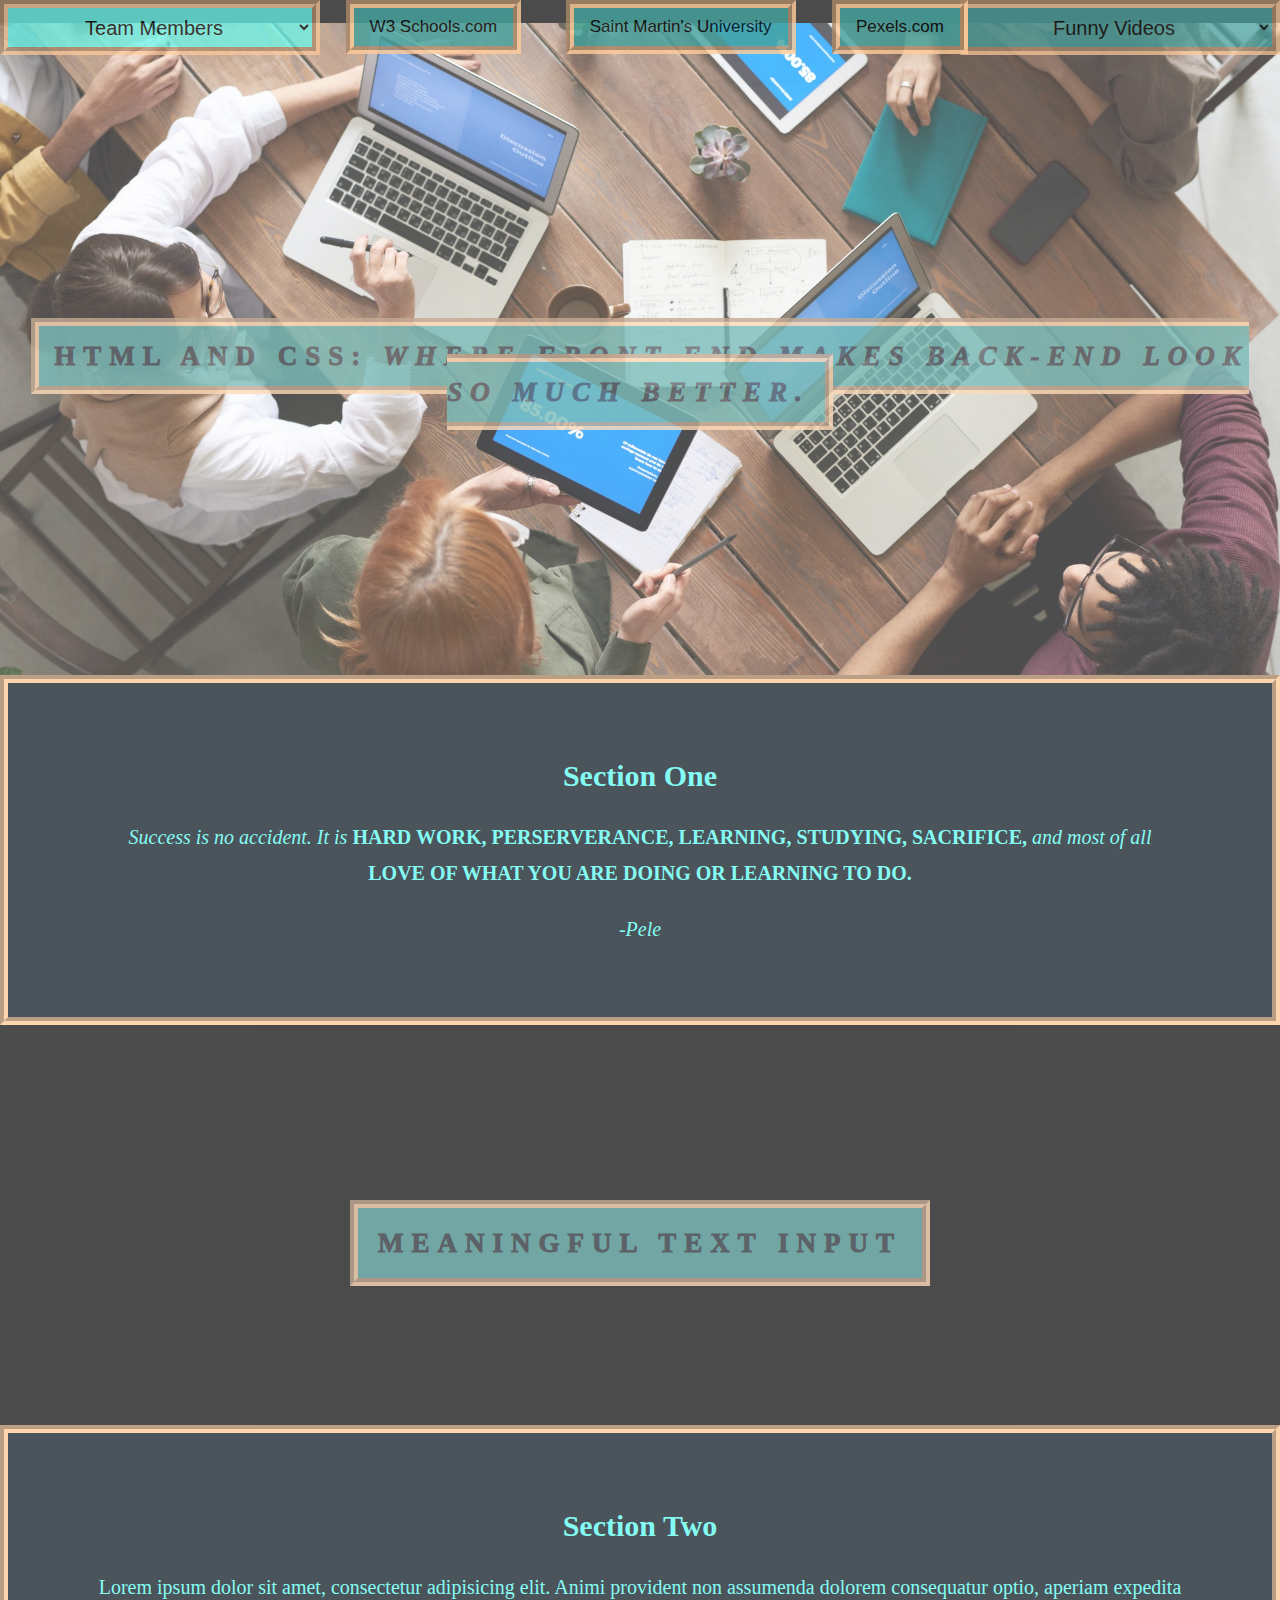
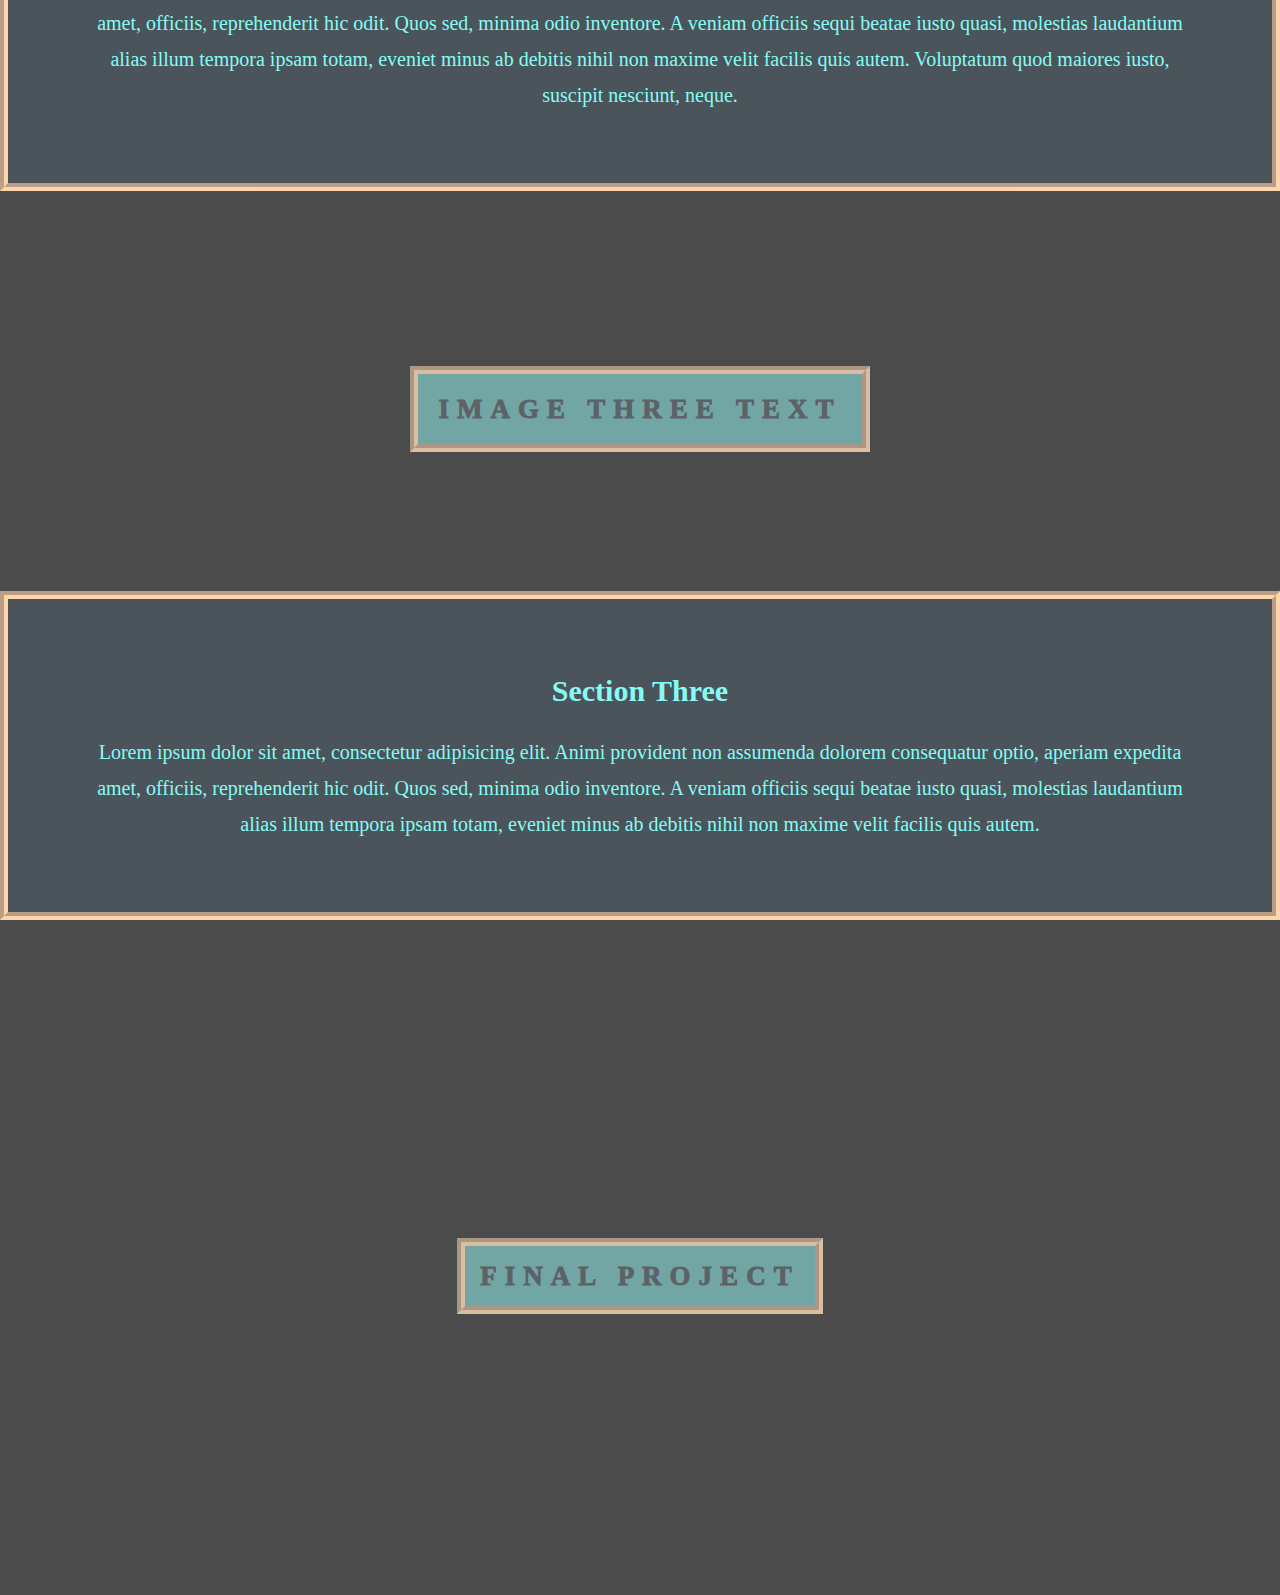
==== html/index.html @ 840dafd8 "first commit" ====
<!DOCTYPE html>

<html lang="en">
<head>
  <meta charset="UTF-8">
  <meta name="viewport" content="width=device-width, initial-scale=1.0">
  <meta http-equiv="X-UA-Compatible" content="ie=edge">
  <title>Parallax Website</title>
  <link rel="stylesheet" href="css/style.css">

</head>

<div>
<select name="Drop down" class="Drop1" onchange="location=this.value;">
  <option value="">Team Members </option>
  <option value="https://www.linkedin.com/in/tylercantu">Tyler</option>
  <option value="https://www.linkedin.com/in/willis-anthony">Anthony</option>
  <option value="https://www.linkedin.com/in/coltonhveem">Colton</option>
  <option value="https://www.linkedin.com/in/jwforeman">Jeremy</option>
</select>
<select name="Drop down" class="Drop2" onchange="location=this.value;">
  <option value="">Funny Videos</option>
  <option value="https://youtu.be/du-TY1GUFGk">It is Wednesday my dudes!</option> 
  <option value="https://youtube.com/shorts/z74-9gDhkZs?feature" target="_blank">Choking on Boba</option>
  <option value="https://youtube.com/shorts/tEdVIAk9_3w?feature" target="_blank">Will Ferrell Rent</option>
  <option value="https://youtube.com/shorts/TSDZQbhJCCU?feature" target="_blank">Hopping in the truck</option>
</select>
</div>

<div>
<div class="tab1">
  <form action='https://www.stmartin.edu';"method="get" target="_blank">
    <button type="submit">Saint Martin's University</button></form>
</div>
<div class="tab2">
  <form action='https://www.w3schools.com/';"method="get" target="_blank"></button>
    <button type="submit">W3 Schools.com</button></form>
  </div>
  <div class="tab3">
    <form action='https://www.pexels.com/';"method="get" target="_blank"></button>
      <button type="submit">Pexels.com</button></form>
    </div>
</div>

<body>

  
  <div class="pimg1">
    <div class="ptext">
      <span class="border"> 
        <b>HTML and CSS:</b> <i>Where Front-End makes Back-End look so much better.</i>
      </span>
    </div>
  </div>
<!--We can combine all three sections into one because 
I made them all the same with CSS anyways-->
<section class="section section-light"> 
  <h2>Section One</h2>
  <p>
<blockquote><em>Success is no accident. It is</em> <strong>HARD WORK,</strong> <strong>PERSERVERANCE,</strong> <strong>LEARNING,</strong> <strong>STUDYING,</strong> <strong>SACRIFICE,</strong> <em>and most of all</em> <strong>LOVE OF WHAT YOU ARE DOING OR LEARNING TO DO.</strong></blockquote>
<p><cite>-Pele</cite></p>

  </p>
</section>

<div class="pimg2">
  <div class="ptext">
    <span class="border trans">
      Meaningful text input
    </span>
  </div>
</div>

<section class="section section-light">
  <h2>Section Two</h2>
  <p>
    Lorem ipsum dolor sit amet, consectetur adipisicing elit. Animi provident non assumenda dolorem consequatur optio, aperiam expedita amet, officiis, reprehenderit hic odit. Quos sed, minima odio inventore. A veniam officiis sequi beatae iusto quasi, molestias laudantium alias illum tempora ipsam totam, eveniet minus ab debitis nihil non maxime velit facilis quis autem. Voluptatum quod maiores iusto, suscipit nesciunt, neque.
  </p>
</section>

<div class="pimg3">
  <div class="ptext">
    <span class="border trans">
      Image Three Text
    </span>
  </div>
</div>
<section class="section section-light">
  <h2>Section Three</h2>
  <p>
    Lorem ipsum dolor sit amet, consectetur adipisicing elit. Animi provident non assumenda dolorem consequatur optio, aperiam expedita amet, officiis, reprehenderit hic odit. Quos sed, minima odio inventore. A veniam officiis sequi beatae iusto quasi, molestias laudantium alias illum tempora ipsam totam, eveniet minus ab debitis nihil non maxime velit facilis quis autem.
  </p>
</section>

<div class="pimg1">
  <div class="ptext">
    <span class="border">
      FINAL PROJECT
    </span>
  </div>
</div>

</body>
</html>
---- html/css/style.css ----
body, html{
    height:100%;
    margin:0px;
    font-size:20px;
    font-family:"Playfair Display", serif;
    font-weight:400;
    line-height:1.8em;
  }

.Drop1:hover, .Drop2:hover{
  background-color: #66FCF1;
}
  .Drop1{ /*This is the drop down on the left side*/
    background-color:#45A29E;
    color: #000000;
    width:25%;
    height: 55px;
    text-align: center;
    font-size: 20px;
    opacity: .7;
    border-style: groove;
    border-width: 8px;
    border-color:#FFCB9A;
    position: fixed;

  }
  .Drop2{/*This is the drop down on the right side*/
    background-color:#45A29E;
    color: #000000;
    width:25%;
    height: 55px;
    text-align: center;
    font-size: 20px;
    opacity: .7;
    border-style: groove;
    border-width: 8px;
    border-color:#FFCB9A;
    position: fixed;
    right: 0%;
  } 
  /* Style the tab */
.tab1 {
  left: 44.2%;
  overflow: hidden;
  position: fixed;
  opacity: .9;

}
.tab2 {
  left: 27%;
  overflow: hidden;
  position: fixed;
  opacity: .9;
}
.tab3 {
  left: 65%;
  overflow: hidden;
  position: fixed;
  opacity: .9;
}

/* Style the buttons inside the tab */
.tab1 button, .tab2 button, .tab3 button {
  background-color:#45A29E;
  border-color:#000000;
  outline: none;
  cursor: pointer;
  padding: 9px 16px ;
  transition: 0.3s;
  font-size: 17px;
  opacity: .9;
  border-style: groove;
  border-width: 8px;
  border-color:#FFCB9A;
}

/* Change background color of buttons on hover */
.tab1 button:hover {
  background-color: #66FCF1;
}
.tab2 button:hover {
  background-color: #66FCF1;
}
.tab3 button:hover {
  background-color: #66FCF1;
}
/* Create an active/current tablink class */
.tab button.active {
  background-color: #FFCB9A;
}

/* Style the tab content */
.tabcontent {
  display: none;
  padding: 6px 12px;
  border: 10px solid #000000;
  border-top: none;
}

  .pimg1, .pimg2, .pimg3{
    position:relative;
    opacity: 0.7;
    background-position: center;
    background-size:contain;
    background-repeat: no-repeat;
    z-index: -1;
    background-attachment: fixed;
    border: #66FCF1;
    
  }
  .pimg1{
    background-image:  url('../img/image1.jpg');
    min-height: 75%;
    background-color: #000000;
    /*border-radius: 50%; this changes the shape of the image to round
    border: #66FCF1; */ 
    
    
  }
  .pimg2{
    background-image: url('../img/image2.jpg');
    min-height: 400px;
    background-color: #000000;
    /*border-radius: 50%; this changes the shape of the image to round
    border: #66FCF1; */ 
    
  }
  .pimg3{
    background-image: url('../img/image3.jpg');
    min-height: 400px;
    background-color: #000000;
    /*border-radius: 50%; this changes the shape of the image to round
    border: #66FCF1; */ 
  }
  
  .section{
    text-align: center;
    padding: 50px 80px;
  }
  
   .section-light{
    background-color:#1F2833;
    color:#66FCF1;
    opacity: .8;
    border-style: groove;
    border-width: 8px;
    border-color:#FFCB9A;
  }
  /*
  .section-medium{
    background-color:#1F2833;
    color: #66FCF1;
    opacity: .8;
  }
   
  
  .section-dark{
    background-color:#1F2833;
    color: #66FCF1;
    opacity: .8;
  }
  */
  
  .ptext{
    position: absolute;
    top:50%;
    width: 100%;
    text-align: center;
    color:#66FCF1 ;
    font-size: 27px;
    letter-spacing: 8px;
    text-transform: uppercase;
  }
  
  .ptext .border{ /* This is adjusting the ptext that changes the background color and 
    font color of the first and last text boxes */
    background-color:#45A29E;
    color: #1F2833;
    padding:15px;
    opacity: #000;
    opacity:  .8;
    font-weight: 1000;
    border-style: groove;
    border-width: 8px;
    border-color:#FFCB9A;
  }
  
  .ptext .border.trans{/* This is adjusting the ptext that changes the background color and 
    font color of the 2nd and 3rd text boxes */
    background-color:#45A29E;
    color: #1F2833;
    padding:20px;
    opacity: .8;
    border-style: groove;
    border-width: 8px;
    border-color:#FFCB9A;
  }
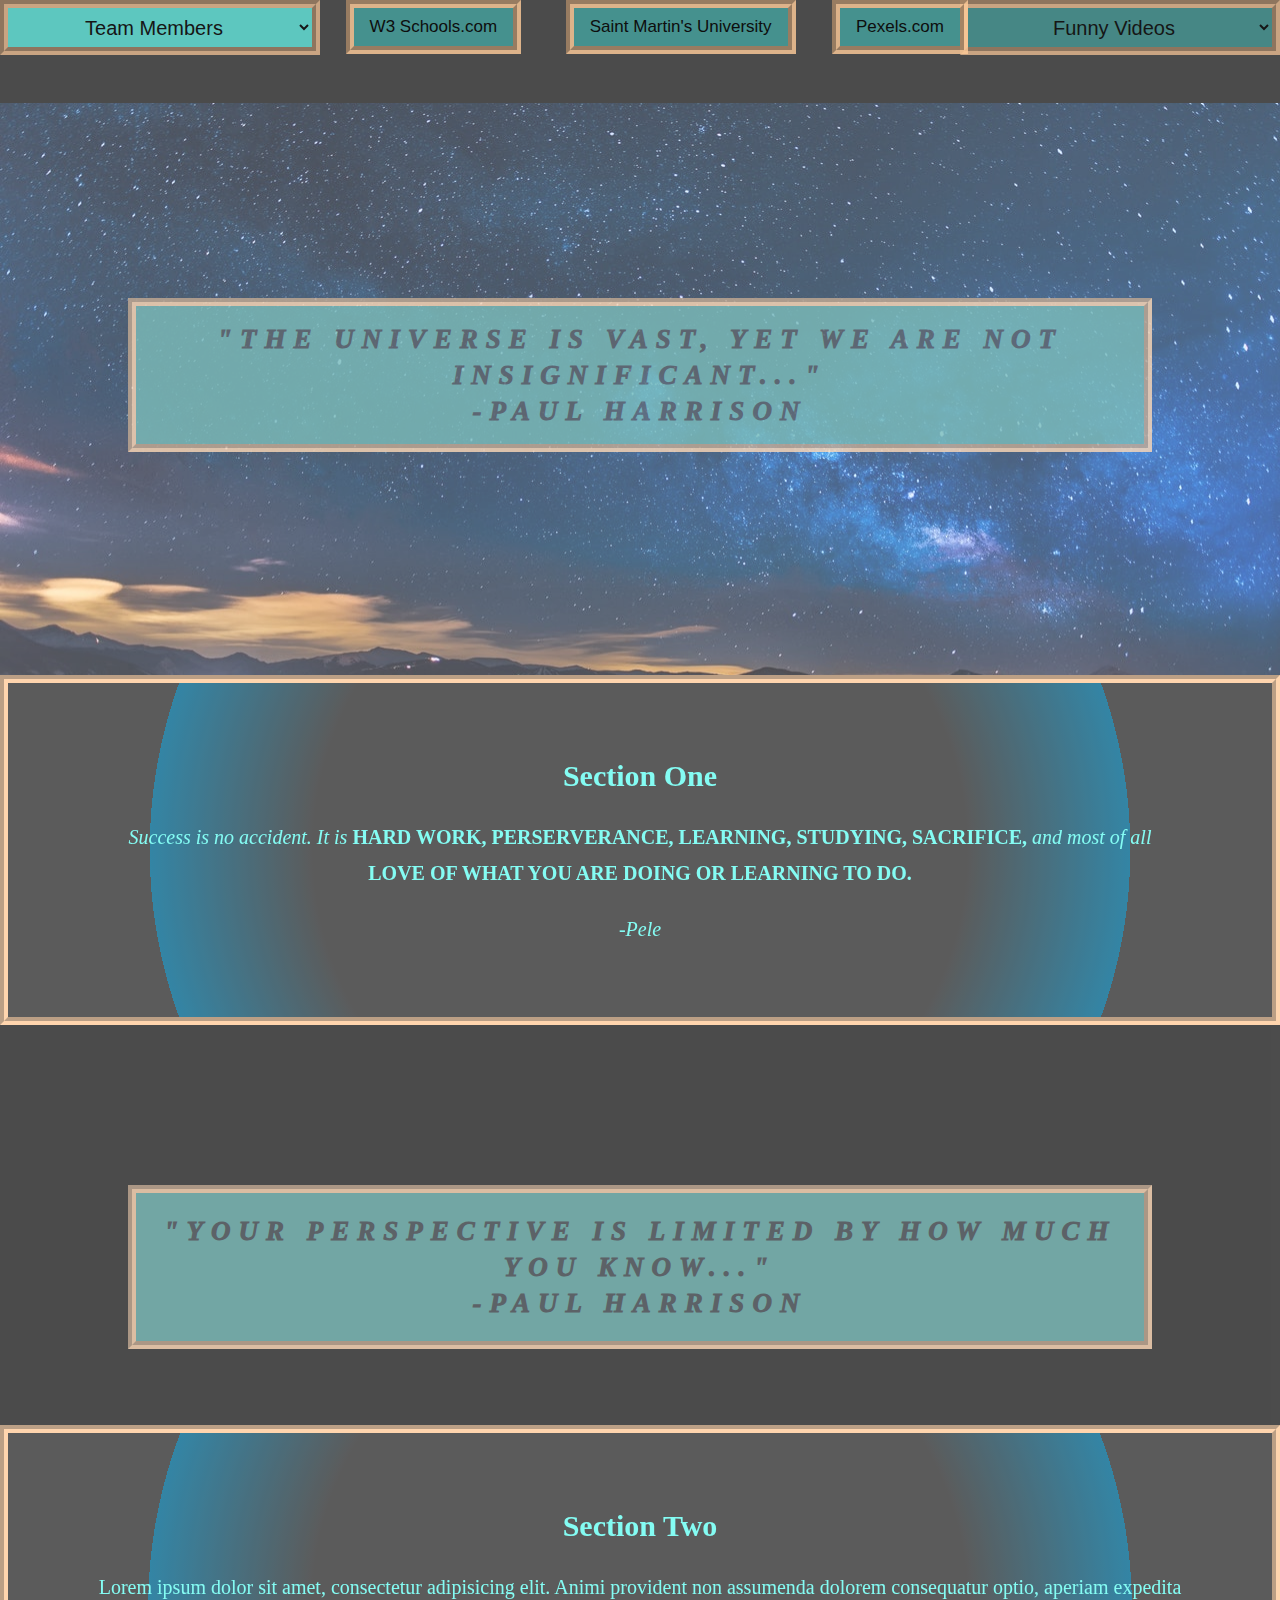
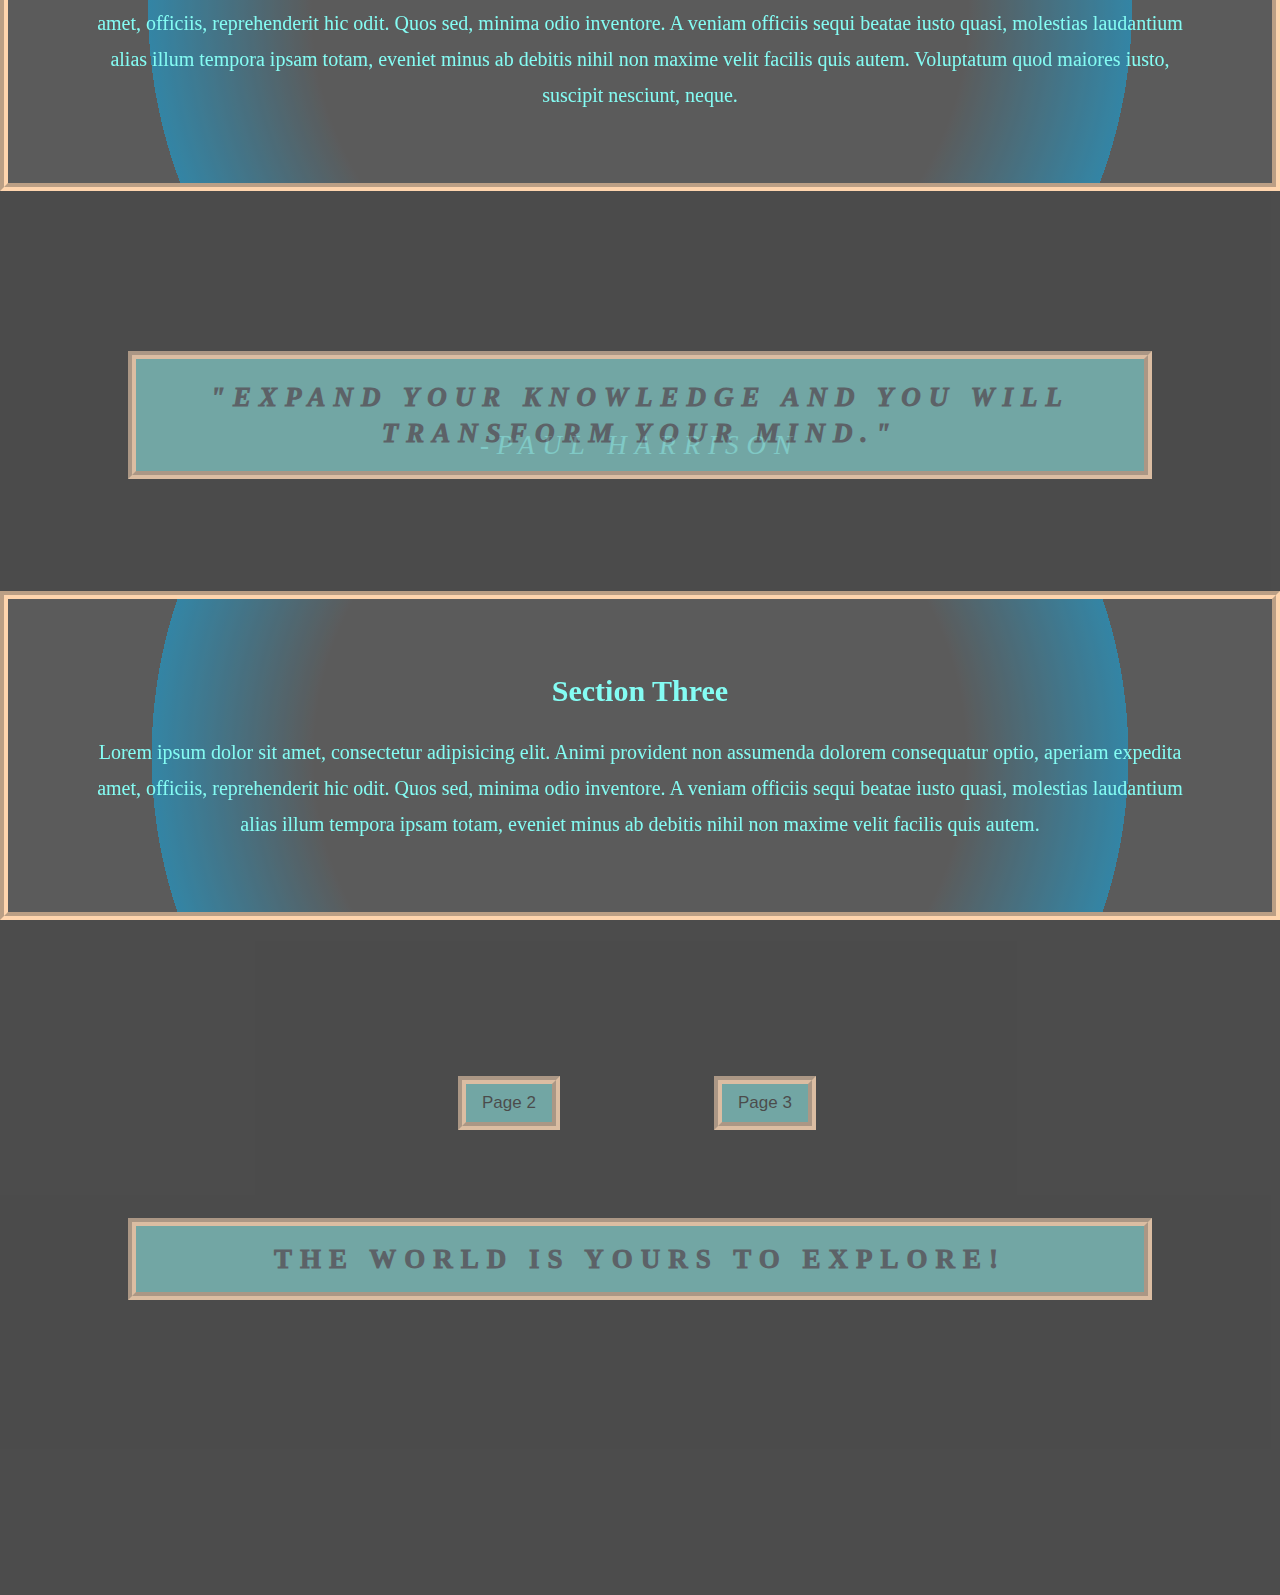
==== commit 12400d69: "Updated the whole project. Added 2 pages. (W.I.P)" ====
--- a/html/index.html
+++ b/html/index.html
@@ -7,7 +7,6 @@
   <meta http-equiv="X-UA-Compatible" content="ie=edge">
   <title>Parallax Website</title>
   <link rel="stylesheet" href="css/style.css">
-
 </head>
 
 <div>
@@ -42,13 +41,15 @@
     </div>
 </div>
 
-<body>
+<body onload="alert('Welcome to our Webpage!')">
 
   
   <div class="pimg1">
     <div class="ptext">
       <span class="border"> 
-        <b>HTML and CSS:</b> <i>Where Front-End makes Back-End look so much better.</i>
+        <b><i>"The Universe is vast, yet we are not insignificant..."</b></i>
+        <br />
+        <cite>-Paul Harrison</cite>
       </span>
     </div>
   </div>
@@ -66,7 +67,9 @@
 <div class="pimg2">
   <div class="ptext">
     <span class="border trans">
-      Meaningful text input
+      <b><i>"Your perspective is limited by how much you know..."</i></b>
+      <br />
+      <cite>-Paul Harrison</cite>
     </span>
   </div>
 </div>
@@ -81,8 +84,8 @@
 <div class="pimg3">
   <div class="ptext">
     <span class="border trans">
-      Image Three Text
-    </span>
+      <b><i>"Expand your knowledge and you will transform your mind."</i></b>
+    </span><br /><cite>-Paul Harrison</cite>
   </div>
 </div>
 <section class="section section-light">
@@ -95,9 +98,20 @@
 <div class="pimg1">
   <div class="ptext">
     <span class="border">
-      FINAL PROJECT
+      The world is yours to explore!
     </span>
-  </div>
+
+
+
+<div>
+<div class="page2">
+  <form action="page2.html">
+    <button type="submit">Page 2</button></form>
+</div>
+<div class='page3'>
+  <form action="page3.html">
+    <button type="submit">Page 3</button></form></div>
+</div>
 </div>
 
 </body>
--- a/html/css/style.css
+++ b/html/css/style.css
@@ -85,9 +85,7 @@
   background-color: #66FCF1;
 }
 /* Create an active/current tablink class */
-.tab button.active {
-  background-color: #FFCB9A;
-}
+
 
 /* Style the tab content */
 .tabcontent {
@@ -139,7 +137,7 @@
   }
   
    .section-light{
-    background-color:#1F2833;
+    background:radial-gradient(circle at 50%, #333, #333 50%, #01678f 75%, #333 60%);
     color:#66FCF1;
     opacity: .8;
     border-style: groove;
@@ -174,7 +172,11 @@
   
   .ptext .border{ /* This is adjusting the ptext that changes the background color and 
     font color of the first and last text boxes */
-    background-color:#45A29E;
+    position:absolute;
+    left: 10%;
+    right: 10%;
+    margin-top: -3.12%;
+    background:#45A29E;
     color: #1F2833;
     padding:15px;
     opacity: #000;
@@ -195,3 +197,290 @@
     border-width: 8px;
     border-color:#FFCB9A;
   }
+.page2{
+  position:absolute;
+  margin-top: -15%;
+  margin-left: 35%;
+  margin-right: 45%;
+  text-align: center;
+  padding:10px;
+
+}
+.page3{
+  position:absolute;
+  margin-top: -15%;
+  margin-left: 55%;
+  margin-right: 15%;
+  text-align: center;
+  padding:10px;
+
+
+}
+.page2 button, .page3 button{
+  background-color:#45A29E;
+  border-color:#000000;
+  outline: none;
+  cursor: pointer;
+  padding: 9px 16px ;
+  transition: 0.3s;
+  font-size: 17px;
+  opacity: .8;
+  border-style: groove;
+  border-width: 8px;
+  border-color:#FFCB9A;
+}.page2 button:hover {
+  background-color: #66FCF1;
+}
+.page3 button:hover {
+  background-color: #66FCF1;
+}
+
+
+/*THIS 
+  IS
+  FOR PAGE
+  2  */
+.centered_red{
+  position: absolute;
+  top: 40%;
+  width: 100%;
+  text-align: center;
+  font-size: 18px;
+}
+.centered_blue{
+  position: absolute;
+  top: 40%;
+  width: 100%;
+  text-align: center;
+  font-size: 18px;
+}
+.red_box{
+  border-radius:2% 50%;
+  text-align:center;
+  border-style:groove;
+  border-width:8px;
+  border-color:cyan;
+  margin-top:8%;
+  width: 100px;
+  height: 100px;
+  background: red;
+  position: relative;
+  animation: linear mymove1 3s infinite;
+  animation-direction: alternate;
+}
+@keyframes mymove1 {
+  0%   {bottom: 0px; left: 0px;}
+  25%  {bottom: 0px; left: 75px;}
+  50%  {bottom: 75px; left: 75px;}
+  75%  {bottom: 75px; left: 0px;}
+  100% {bottom: 0px; left: 0px;}
+}
+.blue_box{  
+  border-radius:50% 2%;
+  border-style:groove;
+  border-width:8px;
+  border-color:lime;
+  width: 100px;
+  height: 100px;
+  background: blue;
+  position: relative;
+  animation: linear move2 3s infinite;
+   animation-direction: alternate;
+}
+@keyframes move2 {
+  0%   {top: 0px; left: 0px;}
+  25%  {top: 0px; left:75px;}
+  50%  {top: 75px; left: 75px;}
+  75%  {top: 75px; left: 0px;}
+  100% {top: 0px; left: 0px;}
+}
+.centered_green{
+  position: relative;
+  top: 40%;
+  width: 100%;
+  text-align: center;
+  font-size: 18px;
+}
+.green_box{
+  border-radius:50% 2%;
+  text-align:centered;
+  border-style:groove;
+  border-width:8px;
+  border-color:cyan;
+  margin-top:-13.75%;
+  margin-left:15.75%;
+  width: 100px;
+  height: 100px;
+  background: green;
+  position: relative;
+  animation: linear mymove3 3s infinite;
+  animation-direction: alternate;
+}
+@keyframes mymove3 {
+  0%   {bottom: 0px; right: 0px;}
+  25%  {bottom: 0px; right: 75px;}
+  50%  {bottom: 75px; right: 75px;}
+  75%  {bottom: 75px; right: 0px;}
+  100% {bottom: 0px; right: 0px;}
+}
+
+.centered_purple{
+  position: relative;
+  top: 40%;
+  width: 100%;
+  text-align: center;
+  font-size: 18px;
+}
+.purple_box{
+  border-radius:2% 50%;
+  border-style:groove;
+  border-width:8px;
+  border-color:lime;
+  margin-top:0%;
+  margin-left:15.78%;
+  width: 100px;
+  height: 100px;
+  background: purple;
+  position: relative;
+  animation: linear move4 3s infinite;
+   animation-direction: alternate;
+}
+@keyframes move4 {
+  0%   {top: 0px; right: 0px;}
+  25%  {top: 0px; right:75px;}
+  50%  {top: 75px; right: 75px;}
+  75%  {top: 75px; right: 0px;}
+  100% {top: 0px;right: 0px;}
+}
+.black_ball{
+  border-radius:50% 50%;
+  text-align:center;
+  border-style:groove;
+  border-width:8px;
+  border-color:cyan;
+  margin-top:-21.5%;
+  margin-left:9.3%;
+  width: 50px;
+  height: 50px;
+  background: black;
+  position: relative;
+  animation: linear bbmove 3s infinite;
+  animation-direction:alternate;
+}
+@keyframes bbmove {
+  0%   {top: 0px; left: 0px;}
+  25%  {top: 0px; left:200px;}
+  50%  {top: 200px; left: 200px;}
+  75%  {top: 200px; left: 0px;}
+  100% {top: 200px;left: 0px;}
+  100% {top:0px;bottom:0px;}
+}
+
+  .gold_ball{
+  border-radius:50% 50%;
+  text-align:center;
+  border-style:groove;
+  border-width:8px;
+  border-color:lime;
+  margin-top:-3.95%;
+  margin-left:9.25%;
+  width: 50px;
+  height: 50px;
+  background: gold;
+  position: relative;
+  animation: linear gbmove 3s infinite;
+  animation-direction:alternate;
+}
+@keyframes gbmove {
+  0%   {top: 0px; right: 0px;}
+  25%  {top: 0px; right:200px;}
+  50%  {top: 200px; right: 200px;}
+  75%  {top: 200px; right: 0px;}
+  100% {top: 200px;right: 0px;}
+  100%{top:0px;right:0px;}
+}
+.all{
+margin-bottom: -15%;
+margin-top: 15%;
+margin-left: 38%;
+margin-right: -38%;
+}
+
+/*GOLF
+  PAGE */
+  .golf_page{
+    background-color:rgb(125, 255, 125);
+}
+
+#cont {
+text-align: center;
+    width: 1050px;
+    border: 10px solid green;
+    border-style: groove;
+    margin: 0 auto;
+    position: relative;
+}
+.sb1{
+    float: left;
+    text-align: center;
+    height: 600px;
+    width: 525px;
+    border: 10px solid green;
+    border-style: groove;
+    position: relative;
+}
+.sb2{
+    float: right;
+    text-align: center;
+    height: 600px;
+    width: 525px;
+    border: 10px solid green;
+    border-style: groove;
+    position: relative;
+}
+.b_ball{
+    margin-top: 15%;
+    margin-left: 33.5%;
+    border-radius:50% 50%;
+    text-align:center;
+    width: 40px;
+    height: 40px;
+    background: black;
+    position: relative;
+    animation: ease-out b2move 3s forwards;
+}
+    @keyframes b2move {
+        0%   {top: 0px; left: 0px;}
+        100%  {top: 0px; left:510px;}
+      }
+.hole{
+    position: relative;
+    float: right;
+    margin-top:-3%;
+    margin-left:6%;
+    background-color: black;
+    border-color: cyan;
+    border-style: groove;
+    border-width: 9px;
+    border-radius: 55%;
+    width: 75px;
+    height: 75px;
+    z-index: -1;
+}
+.club{
+    background: url("golf.PNG");
+    background-size: 100%;
+    position: fixed;
+    height: 500px;
+    width: 200px;
+    background-repeat: no-repeat;
+    margin-left: 25%;
+    margin-top: -16%;
+    animation: clubm 1s linear;
+    
+    
+}
+@keyframes clubm   {
+    0%   {left:0px; top:0px;transform: rotate(0deg);}
+    5% {left:100px; top:0px;transform: rotate(-25deg);}
+}